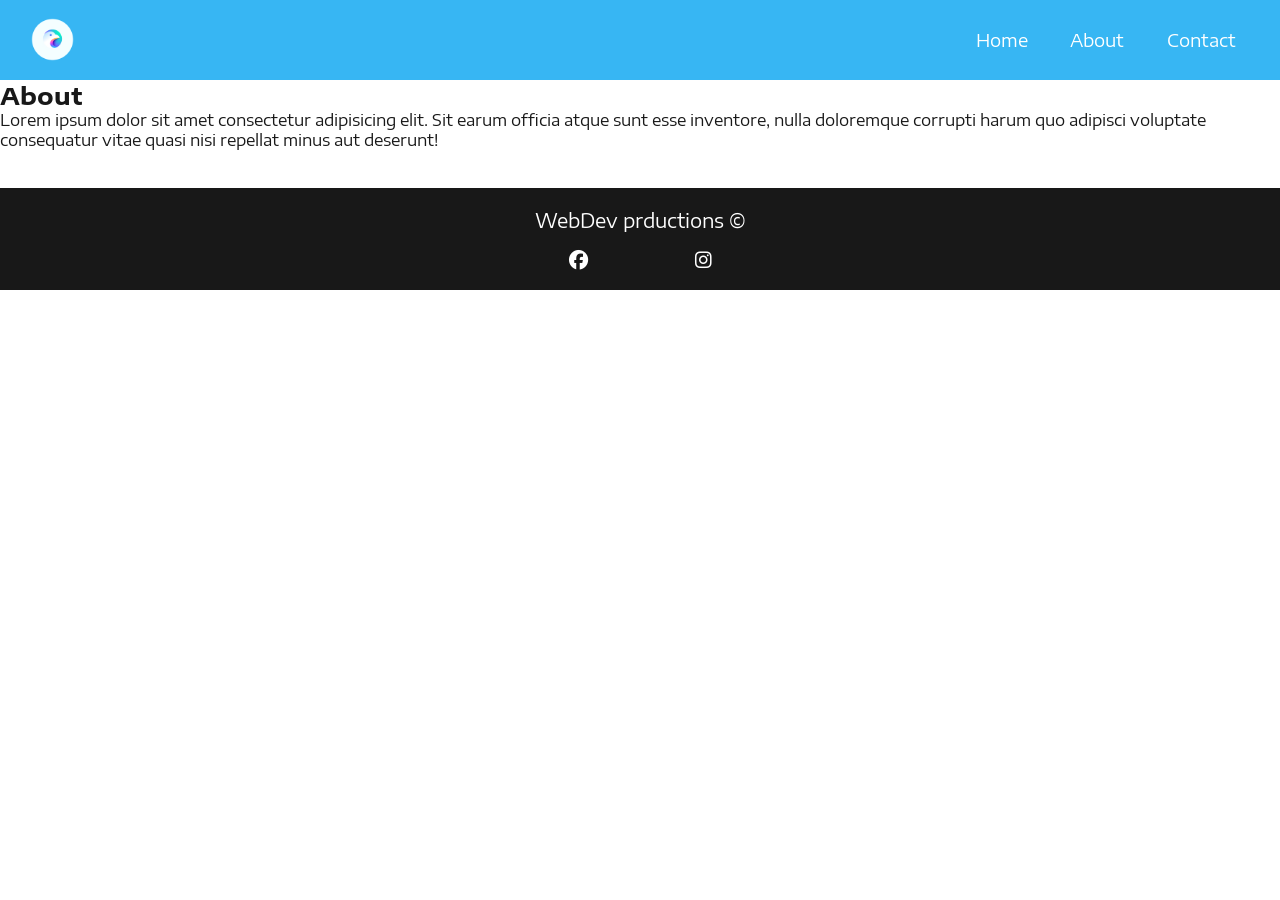
==== 01 - Project/project01-starter-main/about.html @ fcbf67d2 "repo cloned" ====
<!DOCTYPE html>
<html lang="en">
	<head>
		<meta charset="UTF-8" />
		<meta name="viewport" content="width=device-width, initial-scale=1.0" />
		<meta
			name="description"
			content="A site's description, about two sentences long"
		/>
		<title>simple site | contact</title>

		<!-- Meta Keywords (Optional) -->
		<meta
			name="keywords"
			content="web development, webpage optimization, best practices"
		/>
		<link rel="stylesheet" href="style.css" />
		<!-- Favicon -->
		<link rel="icon" href="./imgs/favicon/favicon.ico" type="image/x-icon" />
		<link rel="icon" href="./imgs/favicon/favicon-32x32.png" type="image/png" />

		<link
			rel="stylesheet"
			href="https://cdnjs.cloudflare.com/ajax/libs/font-awesome/6.4.2/css/all.min.css"
			integrity="sha512-z3gLpd7yknf1YoNbCzqRKc4qyor8gaKU1qmn+CShxbuBusANI9QpRohGBreCFkKxLhei6S9CQXFEbbKuqLg0DA=="
			crossorigin="anonymous"
			referrerpolicy="no-referrer"
		/>
	</head>
	<body>
		<header class="header">
			<nav class="container">
				<a class="header_logo" href="./">
					<img src="./imgs/logo-thumbnail.png" alt="logo du site" />
				</a>
				<button class="header__toggle-btn">
					<span></span><span></span><span></span>
				</button>
				<ul>
					<li>
						<a class="active" href="/">Home</a>
					</li>
					<li><a href="./about.html">About</a></li>
					<li><a href="./contact.html">Contact</a></li>
				</ul>
			</nav>
		</header>
		<main>
			<!--- container about --->
			<section class="">
				<h2>About</h2>
				<p>
					Lorem ipsum dolor sit amet consectetur adipisicing elit. Sit earum
					officia atque sunt esse inventore, nulla doloremque corrupti harum quo
					adipisci voluptate consequatur vitae quasi nisi repellat minus aut
					deserunt!
				</p>
			</section>
		</main>
		<footer class="footer">
			<p>WebDev prductions &copy;</p>
			<div class="social">
				<a target="_blank" href="https://www.facebook.com/">
					<i class="fa-brands fa-facebook"></i>
				</a>
				<a target="_blank" href="https://www.instagram.com/">
					<i class="fa-brands fa-instagram"></i>
				</a>
			</div>
		</footer>
		<script src="script.js"></script>
	</body>
</html>
---- 01 - Project/project01-starter-main/style.css ----
@import url("https://fonts.googleapis.com/css2?family=Encode+Sans+Expanded&display=swap");
@import "./css/variables.css";
@import "./css/header.css";
@import "./css/mainSection.css";
@import "./css/featuresSection.css";
@import "./css/footer.css";
@import "./css/mediaQueries.css";

ul,
li {
	list-style-type: none;
}

/*  helper class  */
.container {
	max-width: 1250px;
	margin: auto;
}

/*  about  */
.about,
.contact {
	padding: 3em;
	min-height: 70vh;
}

.about h2,
.contact h2 {
	font-size: 3em;
	margin-bottom: 1em;
	text-align: center;
}

.about p {
	font-size: 1.5em;
	text-align: center;
	max-width: 800px;
	margin: auto;
}

.contact_container {
	display: flex;
	flex-direction: column;
	/* justify-content: space-around; */
}

.contact_container iframe {
	max-width: 100%;
	padding-top: 1em;
}

/*  formulaire  */

form input {
	width: 100%;
	padding: 0.5em;
	margin-bottom: 0.8em;
}

@media only screen and (min-width: 580px) {
	.contact_container {
		flex-direction: row;
		justify-content: space-around;
	}
	.contact_container form {
		max-width: 50%;
	}
	.contact_container iframe {
		max-width: 50%;
		padding-top: 0;
	}
}
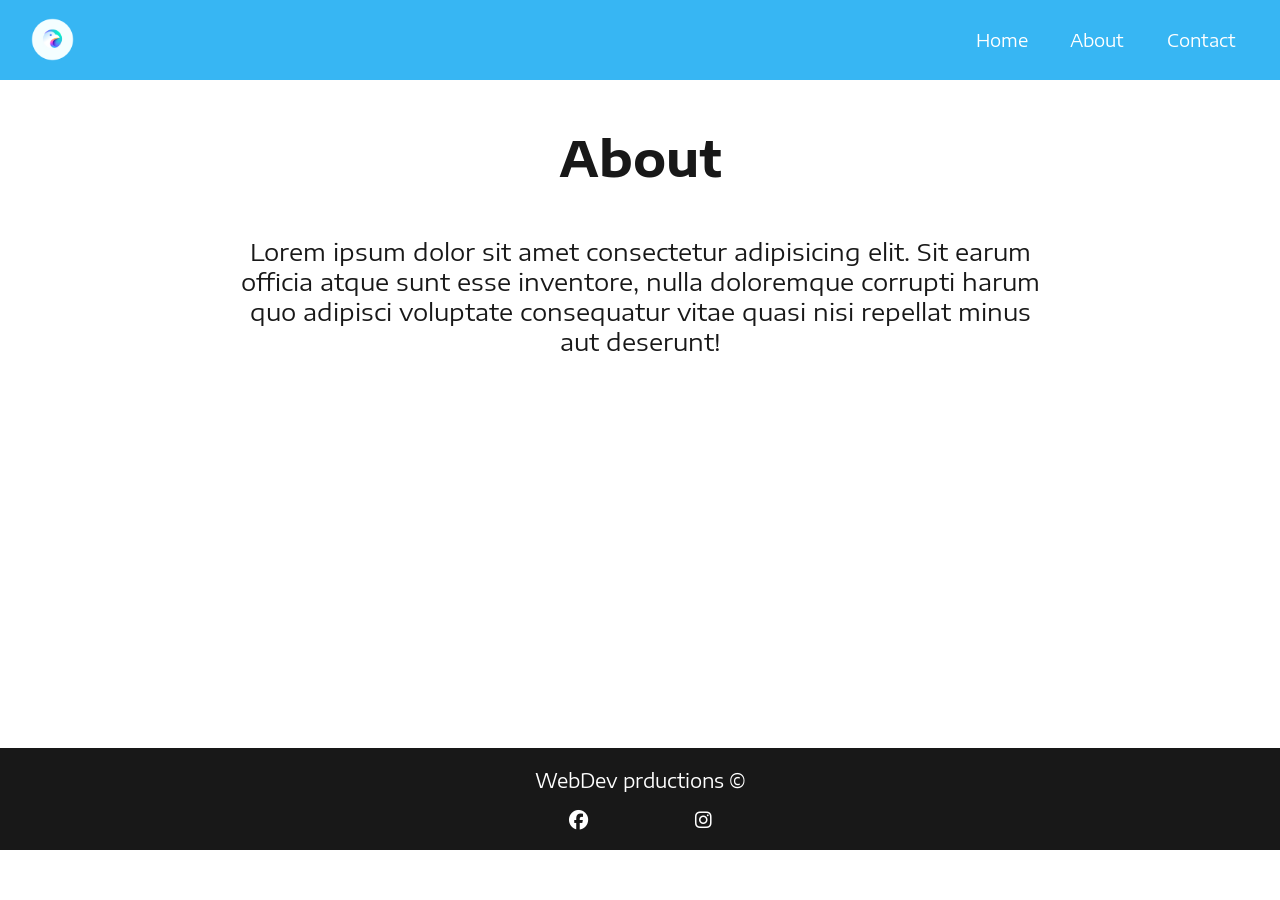
==== commit f31449f8: "about class added" ====
--- a/01 - Project/project01-starter-main/about.html
+++ b/01 - Project/project01-starter-main/about.html
@@ -47,7 +47,7 @@
 		</header>
 		<main>
 			<!--- container about --->
-			<section class="">
+			<section class="about">
 				<h2>About</h2>
 				<p>
 					Lorem ipsum dolor sit amet consectetur adipisicing elit. Sit earum
